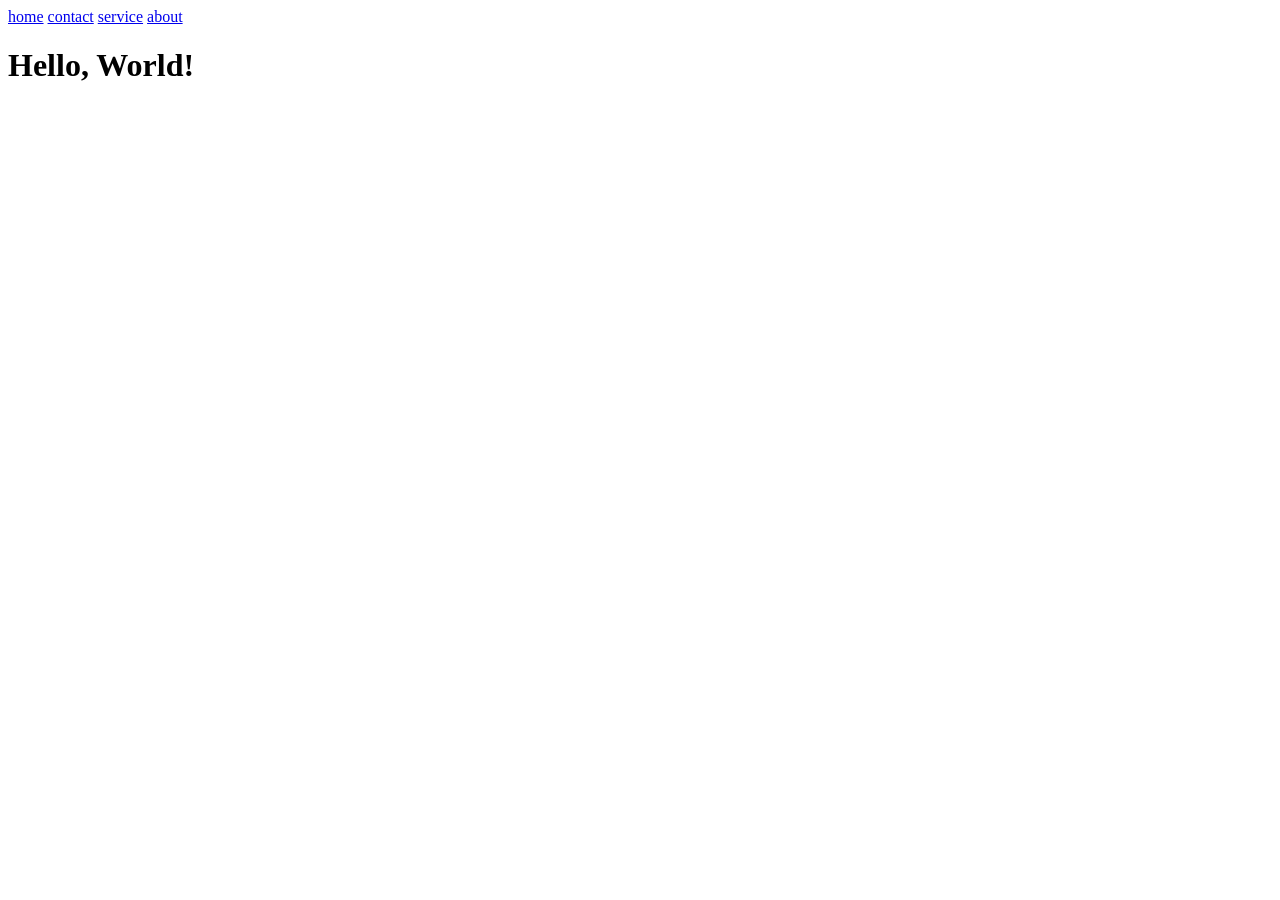
==== index.html @ 4ed9f57c "html sample files" ====
<!DOCTYPE html>
<html lang="en">
<head>
    <meta charset="UTF-8">
    <meta name="viewport" content="width=device-width, initial-scale=1.0">
    <title>Document</title>
</head>
<body>
    <a href="index.html">home</a>
    <a href="contact.html">contact</a>
    <a href="service.html"> service</a>
    <a href="about.html">about</a>
    <h1>Hello, World!</h1>
</body>
</html>
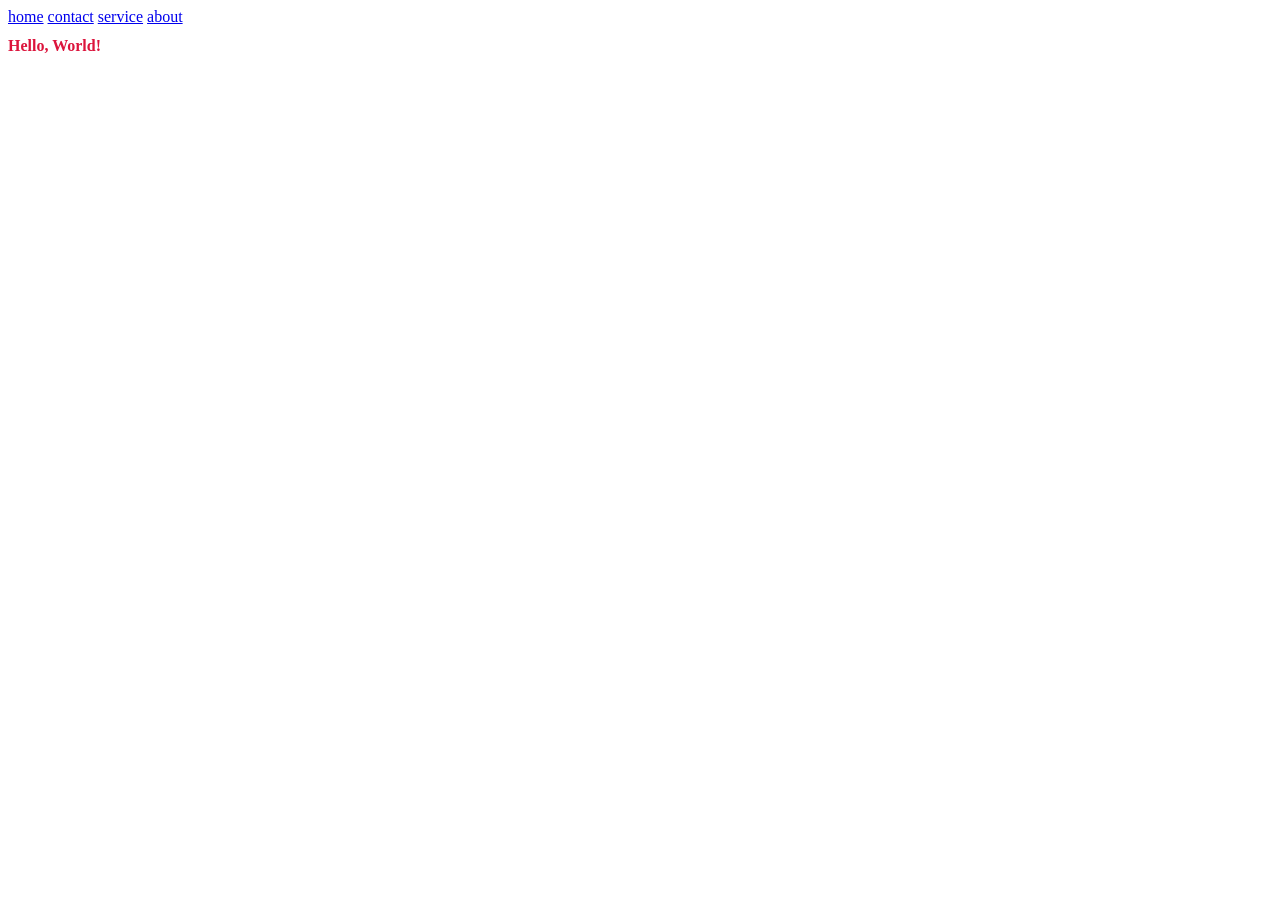
==== commit 3fe83f59: "style changed" ====
--- a/index.html
+++ b/index.html
@@ -4,6 +4,7 @@
     <meta charset="UTF-8">
     <meta name="viewport" content="width=device-width, initial-scale=1.0">
     <title>Document</title>
+    <link rel="stylesheet" href="style.css">
 </head>
 <body>
     <a href="index.html">home</a>
--- a/style.css
+++ b/style.css
@@ -0,0 +1,5 @@
+h1{
+    color:crimson;
+    font-size:medium;
+    font-family:fantasy;
+}
